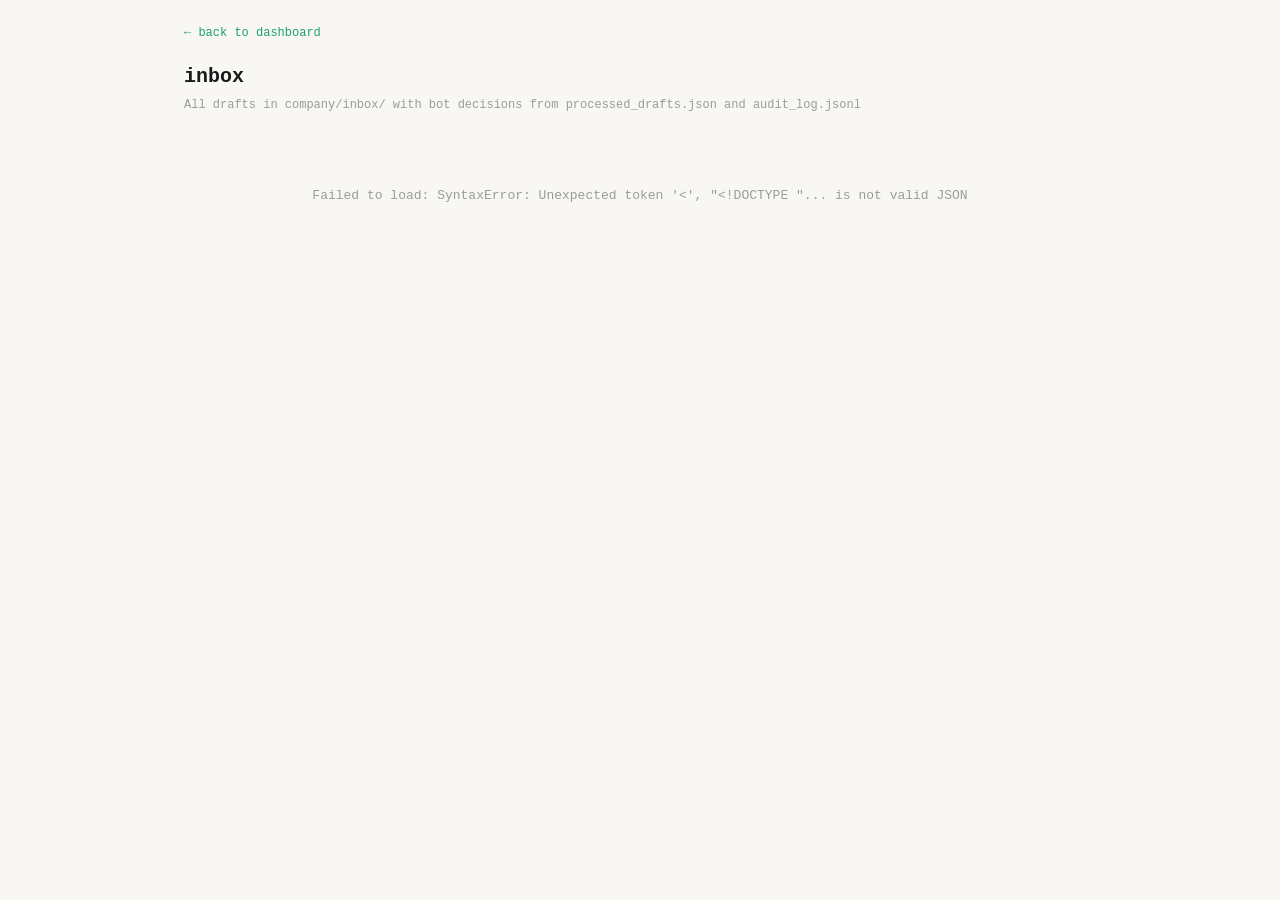
==== dashboard/static/inbox.html @ 3e333853 "added dashboard features" ====
<!DOCTYPE html>
<html lang="en">
<head>
  <meta charset="UTF-8" />
  <meta name="viewport" content="width=device-width, initial-scale=1" />
  <title>inbox — memory-claw</title>
  <style>
    :root {
      --teal-dark: #0F6E56;
      --teal: #1D9E75;
      --teal-light: #E1F5EE;
      --purple-dark: #534AB7;
      --purple-light: #EEEDFE;
      --bg: #f8f7f4;
      --panel: #ffffff;
      --border: #e8e6e0;
      --text: #1a1a1a;
      --secondary: #6b6b6b;
      --muted: #9b9b9b;
      --gray-bg: #eceae6;
      --blue: #2563eb;
      --font: ui-monospace, SFMono-Regular, Menlo, Monaco, Consolas, "Liberation Mono", monospace;
    }
    * { box-sizing: border-box; margin: 0; padding: 0; }
    body { font-family: var(--font); background: var(--bg); color: var(--text); font-size: 13px; line-height: 1.45; }
    .wrap { max-width: 960px; margin: 0 auto; padding: 24px; }
    .back { font-size: 12px; color: var(--teal); text-decoration: none; display: inline-block; margin-bottom: 20px; }
    .back:hover { text-decoration: underline; }
    h1 { font-size: 20px; margin-bottom: 6px; }
    .page-sub { color: var(--muted); font-size: 12px; margin-bottom: 24px; }
    .draft-card {
      background: var(--panel);
      border: 1px solid var(--border);
      border-radius: 8px;
      padding: 18px 20px;
      margin-bottom: 16px;
      box-shadow: 0 2px 8px rgba(0,0,0,0.06);
    }
    .draft-card:target { border-color: var(--teal); box-shadow: 0 0 0 2px var(--teal-light); }
    .draft-head { display: flex; justify-content: space-between; align-items: flex-start; gap: 12px; margin-bottom: 12px; }
    .draft-title { font-size: 16px; font-weight: 700; }
    .draft-path { font-size: 10px; color: var(--muted); margin-top: 4px; }
    .badge {
      font-size: 10px;
      padding: 2px 8px;
      border-radius: 4px;
      text-transform: lowercase;
      flex-shrink: 0;
    }
    .badge.new { background: var(--teal-light); color: var(--teal-dark); }
    .badge.sent { background: var(--purple-light); color: var(--purple-dark); }
    .badge.skipped { background: var(--gray-bg); color: var(--secondary); }
    .badge.processing { background: #dbeafe; color: var(--blue); }
    .draft-body {
      font-size: 12px;
      line-height: 1.55;
      margin-bottom: 14px;
      padding-bottom: 14px;
      border-bottom: 1px solid var(--border);
    }
    .draft-body h1, .draft-body h2, .draft-body h3 { margin: 10px 0 6px; font-size: 14px; }
    .draft-body p { margin: 6px 0; }
    .decision { font-size: 12px; }
    .decision h4 {
      font-size: 10px;
      text-transform: uppercase;
      letter-spacing: 0.06em;
      color: var(--muted);
      margin-bottom: 8px;
    }
    .kv { margin: 4px 0; color: var(--secondary); }
    .kv strong { color: var(--muted); font-weight: 600; }
    .slack-msg {
      margin-top: 10px;
      padding: 12px;
      background: #f3f2ef;
      border-radius: 6px;
      border: 1px solid var(--border);
      white-space: pre-wrap;
      font-size: 12px;
      line-height: 1.5;
    }
    .meta-pills { display: flex; flex-wrap: wrap; gap: 6px; margin-top: 8px; }
    .pill {
      font-size: 10px;
      padding: 2px 8px;
      border-radius: 4px;
      background: var(--purple-light);
      color: var(--purple-dark);
    }
    .empty { text-align: center; color: var(--muted); padding: 48px; }
    .loading { color: var(--muted); padding: 24px; }
  </style>
</head>
<body>
  <div class="wrap">
    <a class="back" href="/">← back to dashboard</a>
    <h1>inbox</h1>
    <p class="page-sub">All drafts in company/inbox/ with bot decisions from processed_drafts.json and audit_log.jsonl</p>
    <div id="drafts"><p class="loading">Loading drafts…</p></div>
  </div>
  <script>
    function esc(s) {
      const d = document.createElement("div");
      d.textContent = s == null ? "" : String(s);
      return d.innerHTML;
    }

    function basename(p) {
      if (!p) return "";
      const parts = p.split("/");
      return parts[parts.length - 1];
    }

    function renderDraft(d) {
      const pills = [];
      if (d.matched_source) pills.push(`<span class="pill">${esc(basename(d.matched_source))}</span>`);
      if (d.score != null) pills.push(`<span class="pill">score ${esc(Number(d.score).toFixed(2))}</span>`);
      if (d.slack_channel) pills.push(`<span class="pill">${esc(d.slack_channel)}</span>`);

      let slackMeta = "";
      if (d.slack_channel_id || d.slack_thread_ts || d.slack_permalink) {
        const lines = [];
        if (d.slack_channel_id) lines.push(`<div class="kv"><strong>channel:</strong> ${esc(d.slack_channel_id)}</div>`);
        if (d.slack_thread_ts) lines.push(`<div class="kv"><strong>thread:</strong> ${esc(d.slack_thread_ts)}</div>`);
        if (d.slack_permalink) lines.push(`<div class="kv"><strong>link:</strong> <a href="${esc(d.slack_permalink)}" target="_blank" rel="noopener">${esc(d.slack_permalink)}</a></div>`);
        slackMeta = lines.join("");
      }

      const msg = d.slack_message
        ? `<div class="slack-msg">${esc(d.slack_message)}</div>`
        : d.status === "skipped"
          ? `<div class="slack-msg">No message sent.${d.skip_reason ? " " + esc(d.skip_reason) : ""}</div>`
          : "";

      return `<article class="draft-card" id="${esc(d.path)}">
        <div class="draft-head">
          <div>
            <div class="draft-title">${esc(d.title)}</div>
            <div class="draft-path">${esc(d.path)}</div>
          </div>
          <span class="badge ${esc(d.status)}">${esc(d.status)}</span>
        </div>
        <div class="draft-body">${d.body_html || esc(d.body_markdown || "")}</div>
        ${slackMeta ? `<div class="decision"><h4>slack source</h4>${slackMeta}</div>` : ""}
        <div class="decision">
          <h4>bot decision</h4>
          <div class="kv">${esc(d.summary)}</div>
          <div class="meta-pills">${pills.join("")}</div>
          ${d.processed_at ? `<div class="kv" style="margin-top:8px"><strong>processed:</strong> ${esc(d.processed_at)}</div>` : ""}
        </div>
        ${msg ? `<div class="decision" style="margin-top:12px"><h4>slack message sent</h4>${msg}</div>` : ""}
      </article>`;
    }

    async function load() {
      const el = document.getElementById("drafts");
      try {
        const items = await fetch("/api/inbox/full").then((r) => r.json());
        if (!items.length) {
          el.innerHTML = '<p class="empty">No inbox files in company/inbox/</p>';
          return;
        }
        el.innerHTML = items.map(renderDraft).join("");
        if (location.hash) {
          const target = document.getElementById(decodeURIComponent(location.hash.slice(1)));
          if (target) target.scrollIntoView({ behavior: "smooth", block: "start" });
        }
      } catch (e) {
        el.innerHTML = `<p class="empty">Failed to load: ${esc(String(e))}</p>`;
      }
    }

    load();
  </script>
</body>
</html>
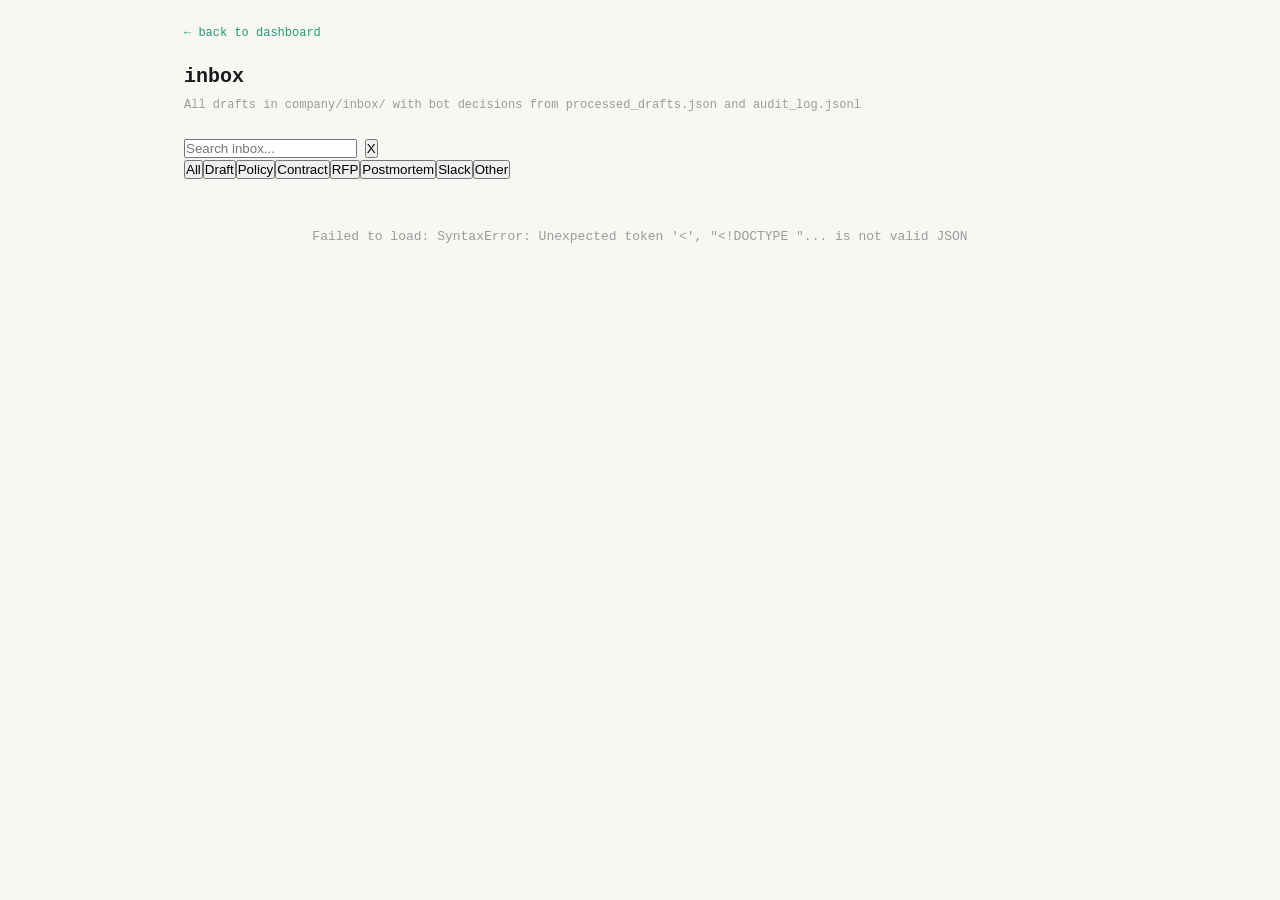
==== commit e913c753: "feat: add inbox detail page search and filter" ====
--- a/dashboard/static/inbox.html
+++ b/dashboard/static/inbox.html
@@ -91,12 +91,20 @@
     .empty { text-align: center; color: var(--muted); padding: 48px; }
     .loading { color: var(--muted); padding: 24px; }
   </style>
+  <link rel="stylesheet" href="/static/controls.css" />
 </head>
 <body>
   <div class="wrap">
     <a class="back" href="/">← back to dashboard</a>
     <h1>inbox</h1>
     <p class="page-sub">All drafts in company/inbox/ with bot decisions from processed_drafts.json and audit_log.jsonl</p>
+    <div class="inbox-controls">
+      <div class="search-wrap">
+        <input class="search-input" id="inbox-search" type="search" placeholder="Search inbox..." autocomplete="off" />
+        <button class="search-clear" id="inbox-search-clear" type="button" aria-label="Clear search">X</button>
+      </div>
+      <div class="filter-bar" id="inbox-filter-bar"></div>
+    </div>
     <div id="drafts"><p class="loading">Loading drafts…</p></div>
   </div>
   <script>
@@ -112,8 +120,71 @@
       return parts[parts.length - 1];
     }
 
+    const INBOX_FILTERS = [
+      ["all", "All"], ["draft", "Draft"], ["policy", "Policy"],
+      ["contract", "Contract"], ["rfp", "RFP"], ["postmortem", "Postmortem"],
+      ["slack", "Slack"], ["other", "Other"],
+    ];
+    let inboxTypeFilter = "all";
+    let inboxSearchTerm = "";
+    let inboxSearchTimer = null;
+
+    function renderInboxFilters() {
+      document.getElementById("inbox-filter-bar").innerHTML = INBOX_FILTERS
+        .map(([val, label]) =>
+          `<button type="button" class="filter-btn ${val === inboxTypeFilter ? "active" : ""}" data-filter="${esc(val)}">${esc(label)}</button>`
+        ).join("");
+      document.querySelectorAll("#inbox-filter-bar .filter-btn").forEach((btn) => {
+        btn.addEventListener("click", () => {
+          inboxTypeFilter = btn.dataset.filter || "all";
+          renderInboxFilters();
+          applyInboxFilters();
+        });
+      });
+    }
+
+    function applyInboxFilters() {
+      const cards = [...document.querySelectorAll("#drafts .draft-card")];
+      let visible = 0;
+      cards.forEach((card) => {
+        const typeOk = inboxTypeFilter === "all" || card.dataset.type === inboxTypeFilter;
+        const textOk = !inboxSearchTerm || (card.dataset.search || "").includes(inboxSearchTerm);
+        card.hidden = !(typeOk && textOk);
+        if (!card.hidden) visible++;
+      });
+      const old = document.querySelector("#drafts .filtered-empty");
+      if (old) old.remove();
+      if (cards.length && !visible) {
+        document.getElementById("drafts").insertAdjacentHTML("beforeend",
+          '<p class="filtered-empty">No inbox items match filters</p>');
+      }
+    }
+
+    function setupInboxSearch() {
+      const input = document.getElementById("inbox-search");
+      const clear = document.getElementById("inbox-search-clear");
+      input.addEventListener("input", () => {
+        clear.classList.toggle("visible", input.value.length > 0);
+        clearTimeout(inboxSearchTimer);
+        inboxSearchTimer = setTimeout(() => {
+          inboxSearchTerm = input.value.trim().toLowerCase();
+          applyInboxFilters();
+        }, 200);
+      });
+      clear.addEventListener("click", () => {
+        input.value = "";
+        inboxSearchTerm = "";
+        clear.classList.remove("visible");
+        applyInboxFilters();
+        input.focus();
+      });
+    }
+
     function renderDraft(d) {
       const pills = [];
+      const itemType = d.type || "other";
+      const searchText = [d.path, d.name, d.title, d.matched_source, basename(d.matched_source), d.summary, d.body_markdown, d.slack_message]
+        .filter(Boolean).map(s => String(s).toLowerCase()).join(" ");
       if (d.matched_source) pills.push(`<span class="pill">${esc(basename(d.matched_source))}</span>`);
       if (d.score != null) pills.push(`<span class="pill">score ${esc(Number(d.score).toFixed(2))}</span>`);
       if (d.slack_channel) pills.push(`<span class="pill">${esc(d.slack_channel)}</span>`);
@@ -133,7 +204,7 @@
           ? `<div class="slack-msg">No message sent.${d.skip_reason ? " " + esc(d.skip_reason) : ""}</div>`
           : "";
 
-      return `<article class="draft-card" id="${esc(d.path)}">
+      return `<article class="draft-card" id="${esc(d.path)}" data-type="${esc(itemType)}" data-search="${esc(searchText)}">
         <div class="draft-head">
           <div>
             <div class="draft-title">${esc(d.title)}</div>
@@ -162,6 +233,7 @@
           return;
         }
         el.innerHTML = items.map(renderDraft).join("");
+        applyInboxFilters();
         if (location.hash) {
           const target = document.getElementById(decodeURIComponent(location.hash.slice(1)));
           if (target) target.scrollIntoView({ behavior: "smooth", block: "start" });
@@ -171,6 +243,8 @@
       }
     }
 
+    renderInboxFilters();
+    setupInboxSearch();
     load();
   </script>
 </body>
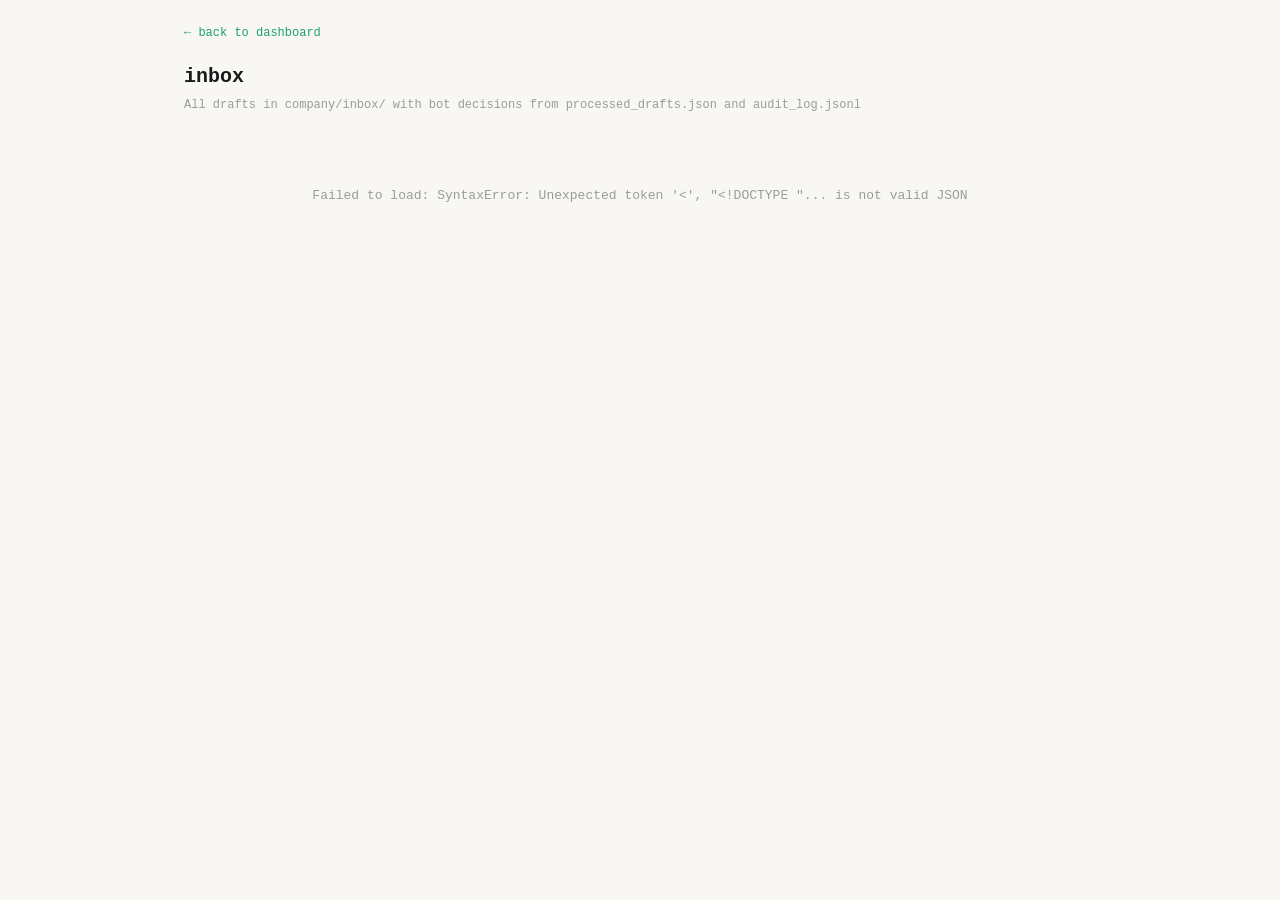
==== commit 7b967835: "feat: truncate inbox body with see more/less toggle" ====
--- a/dashboard/static/inbox.html
+++ b/dashboard/static/inbox.html
@@ -60,6 +60,39 @@
     }
     .draft-body h1, .draft-body h2, .draft-body h3 { margin: 10px 0 6px; font-size: 14px; }
     .draft-body p { margin: 6px 0; }
+    .draft-body-expand { margin-bottom: 14px; padding-bottom: 14px; border-bottom: 1px solid var(--border); }
+    .draft-body-preview {
+      font-size: 12px;
+      line-height: 1.55;
+      color: var(--text);
+      white-space: pre-wrap;
+    }
+    .draft-body-full-wrap {
+      max-height: 0;
+      overflow: hidden;
+      transition: max-height 300ms ease;
+    }
+    .draft-body-expand.is-expanded .draft-body-preview { display: none; }
+    .draft-body-full {
+      font-size: 12px;
+      line-height: 1.55;
+      padding-top: 0;
+    }
+    .draft-body-full h1, .draft-body-full h2, .draft-body-full h3 { margin: 10px 0 6px; font-size: 14px; }
+    .draft-body-full p { margin: 6px 0; }
+    .body-toggle {
+      display: inline-block;
+      margin-top: 8px;
+      padding: 0;
+      border: none;
+      background: none;
+      font-family: var(--font);
+      font-size: 12px;
+      color: var(--teal);
+      cursor: pointer;
+      text-decoration: none;
+    }
+    .body-toggle:hover { text-decoration: underline; }
     .decision { font-size: 12px; }
     .decision h4 {
       font-size: 10px;
@@ -91,20 +124,12 @@
     .empty { text-align: center; color: var(--muted); padding: 48px; }
     .loading { color: var(--muted); padding: 24px; }
   </style>
-  <link rel="stylesheet" href="/static/controls.css" />
 </head>
 <body>
   <div class="wrap">
     <a class="back" href="/">← back to dashboard</a>
     <h1>inbox</h1>
     <p class="page-sub">All drafts in company/inbox/ with bot decisions from processed_drafts.json and audit_log.jsonl</p>
-    <div class="inbox-controls">
-      <div class="search-wrap">
-        <input class="search-input" id="inbox-search" type="search" placeholder="Search inbox..." autocomplete="off" />
-        <button class="search-clear" id="inbox-search-clear" type="button" aria-label="Clear search">X</button>
-      </div>
-      <div class="filter-bar" id="inbox-filter-bar"></div>
-    </div>
     <div id="drafts"><p class="loading">Loading drafts…</p></div>
   </div>
   <script>
@@ -120,71 +145,62 @@
       return parts[parts.length - 1];
     }
 
-    const INBOX_FILTERS = [
-      ["all", "All"], ["draft", "Draft"], ["policy", "Policy"],
-      ["contract", "Contract"], ["rfp", "RFP"], ["postmortem", "Postmortem"],
-      ["slack", "Slack"], ["other", "Other"],
-    ];
-    let inboxTypeFilter = "all";
-    let inboxSearchTerm = "";
-    let inboxSearchTimer = null;
-
-    function renderInboxFilters() {
-      document.getElementById("inbox-filter-bar").innerHTML = INBOX_FILTERS
-        .map(([val, label]) =>
-          `<button type="button" class="filter-btn ${val === inboxTypeFilter ? "active" : ""}" data-filter="${esc(val)}">${esc(label)}</button>`
-        ).join("");
-      document.querySelectorAll("#inbox-filter-bar .filter-btn").forEach((btn) => {
+    function stripHtml(html) {
+      const d = document.createElement("div");
+      d.innerHTML = html || "";
+      return (d.textContent || "").replace(/\s+/g, " ").trim();
+    }
+
+    function truncatePlain(plain, maxLen) {
+      if (plain.length <= maxLen) {
+        return { preview: plain, needsToggle: false };
+      }
+      let cut = plain.slice(0, maxLen);
+      const lastSpace = cut.lastIndexOf(" ");
+      if (lastSpace > 40) cut = cut.slice(0, lastSpace);
+      return { preview: cut.trimEnd() + "…", needsToggle: true };
+    }
+
+    function renderBody(d) {
+      const html = d.body_html || "";
+      const markdown = d.body_markdown || "";
+      const plain = stripHtml(html) || markdown.replace(/\s+/g, " ").trim();
+      const { preview, needsToggle } = truncatePlain(plain, 300);
+
+      if (!needsToggle) {
+        return `<div class="draft-body">${html || esc(markdown)}</div>`;
+      }
+
+      return `<div class="draft-body-expand" data-path="${esc(d.path)}">
+        <div class="draft-body-preview">${esc(preview)}</div>
+        <div class="draft-body-full-wrap">
+          <div class="draft-body-full">${html || esc(markdown)}</div>
+        </div>
+        <button type="button" class="body-toggle" aria-expanded="false">See more</button>
+      </div>`;
+    }
+
+    function bindBodyToggles(root) {
+      root.querySelectorAll(".draft-body-expand").forEach((block) => {
+        const btn = block.querySelector(".body-toggle");
+        const fullWrap = block.querySelector(".draft-body-full-wrap");
+        if (!btn || !fullWrap) return;
+
         btn.addEventListener("click", () => {
-          inboxTypeFilter = btn.dataset.filter || "all";
-          renderInboxFilters();
-          applyInboxFilters();
+          const expanded = block.classList.toggle("is-expanded");
+          btn.setAttribute("aria-expanded", expanded ? "true" : "false");
+          btn.textContent = expanded ? "See less" : "See more";
+          if (expanded) {
+            fullWrap.style.maxHeight = fullWrap.scrollHeight + "px";
+          } else {
+            fullWrap.style.maxHeight = "0px";
+          }
         });
       });
     }
 
-    function applyInboxFilters() {
-      const cards = [...document.querySelectorAll("#drafts .draft-card")];
-      let visible = 0;
-      cards.forEach((card) => {
-        const typeOk = inboxTypeFilter === "all" || card.dataset.type === inboxTypeFilter;
-        const textOk = !inboxSearchTerm || (card.dataset.search || "").includes(inboxSearchTerm);
-        card.hidden = !(typeOk && textOk);
-        if (!card.hidden) visible++;
-      });
-      const old = document.querySelector("#drafts .filtered-empty");
-      if (old) old.remove();
-      if (cards.length && !visible) {
-        document.getElementById("drafts").insertAdjacentHTML("beforeend",
-          '<p class="filtered-empty">No inbox items match filters</p>');
-      }
-    }
-
-    function setupInboxSearch() {
-      const input = document.getElementById("inbox-search");
-      const clear = document.getElementById("inbox-search-clear");
-      input.addEventListener("input", () => {
-        clear.classList.toggle("visible", input.value.length > 0);
-        clearTimeout(inboxSearchTimer);
-        inboxSearchTimer = setTimeout(() => {
-          inboxSearchTerm = input.value.trim().toLowerCase();
-          applyInboxFilters();
-        }, 200);
-      });
-      clear.addEventListener("click", () => {
-        input.value = "";
-        inboxSearchTerm = "";
-        clear.classList.remove("visible");
-        applyInboxFilters();
-        input.focus();
-      });
-    }
-
     function renderDraft(d) {
       const pills = [];
-      const itemType = d.type || "other";
-      const searchText = [d.path, d.name, d.title, d.matched_source, basename(d.matched_source), d.summary, d.body_markdown, d.slack_message]
-        .filter(Boolean).map(s => String(s).toLowerCase()).join(" ");
       if (d.matched_source) pills.push(`<span class="pill">${esc(basename(d.matched_source))}</span>`);
       if (d.score != null) pills.push(`<span class="pill">score ${esc(Number(d.score).toFixed(2))}</span>`);
       if (d.slack_channel) pills.push(`<span class="pill">${esc(d.slack_channel)}</span>`);
@@ -204,7 +220,7 @@
           ? `<div class="slack-msg">No message sent.${d.skip_reason ? " " + esc(d.skip_reason) : ""}</div>`
           : "";
 
-      return `<article class="draft-card" id="${esc(d.path)}" data-type="${esc(itemType)}" data-search="${esc(searchText)}">
+      return `<article class="draft-card" id="${esc(d.path)}">
         <div class="draft-head">
           <div>
             <div class="draft-title">${esc(d.title)}</div>
@@ -212,7 +228,7 @@
           </div>
           <span class="badge ${esc(d.status)}">${esc(d.status)}</span>
         </div>
-        <div class="draft-body">${d.body_html || esc(d.body_markdown || "")}</div>
+        ${renderBody(d)}
         ${slackMeta ? `<div class="decision"><h4>slack source</h4>${slackMeta}</div>` : ""}
         <div class="decision">
           <h4>bot decision</h4>
@@ -233,7 +249,7 @@
           return;
         }
         el.innerHTML = items.map(renderDraft).join("");
-        applyInboxFilters();
+        bindBodyToggles(el);
         if (location.hash) {
           const target = document.getElementById(decodeURIComponent(location.hash.slice(1)));
           if (target) target.scrollIntoView({ behavior: "smooth", block: "start" });
@@ -243,8 +259,6 @@
       }
     }
 
-    renderInboxFilters();
-    setupInboxSearch();
     load();
   </script>
 </body>
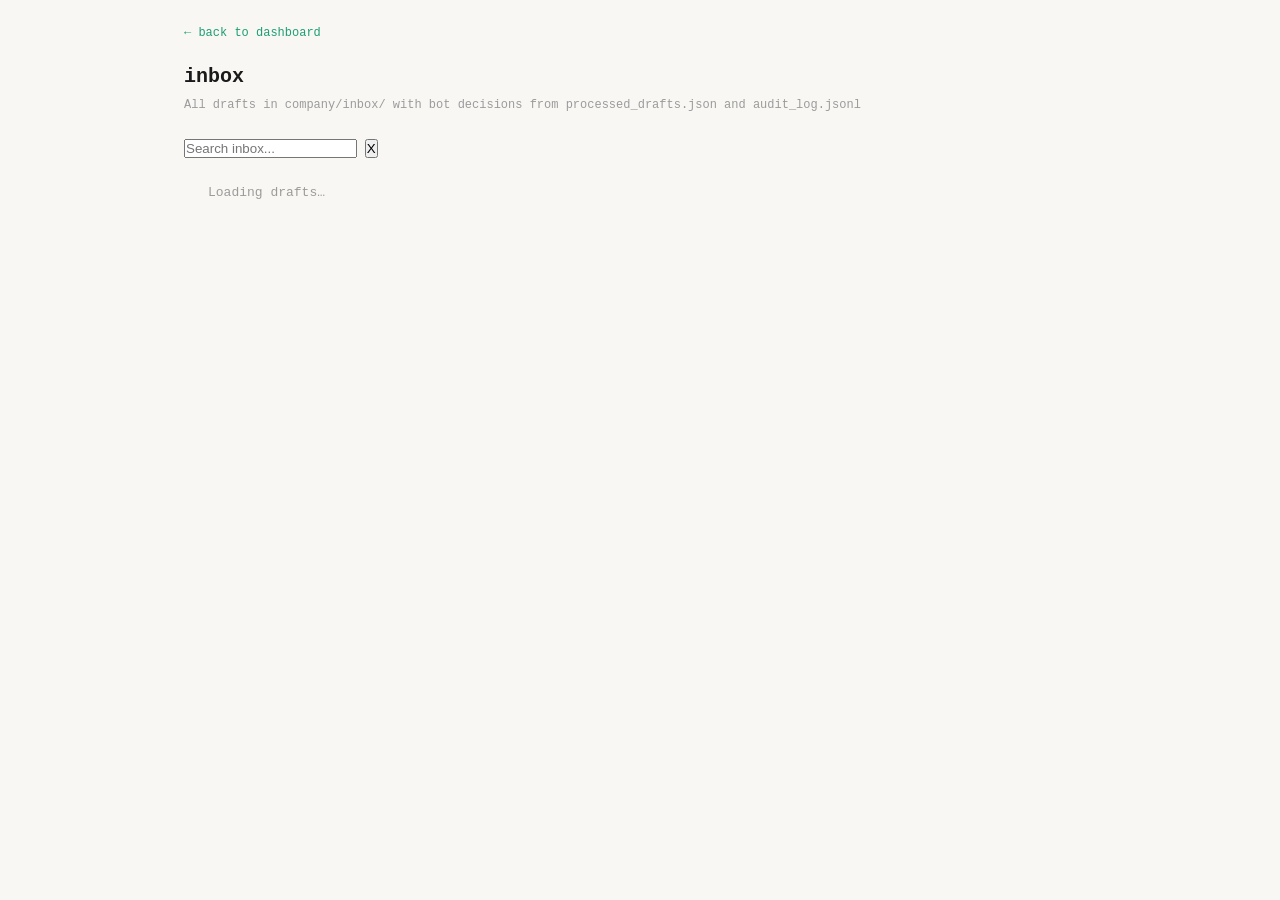
==== commit a8a0eb7f: "Merge origin/main into feature/dashboard" ====
--- a/dashboard/static/inbox.html
+++ b/dashboard/static/inbox.html
@@ -124,12 +124,20 @@
     .empty { text-align: center; color: var(--muted); padding: 48px; }
     .loading { color: var(--muted); padding: 24px; }
   </style>
+  <link rel="stylesheet" href="/static/controls.css" />
 </head>
 <body>
   <div class="wrap">
     <a class="back" href="/">← back to dashboard</a>
     <h1>inbox</h1>
     <p class="page-sub">All drafts in company/inbox/ with bot decisions from processed_drafts.json and audit_log.jsonl</p>
+    <div class="inbox-controls">
+      <div class="search-wrap">
+        <input class="search-input" id="inbox-search" type="search" placeholder="Search inbox..." autocomplete="off" />
+        <button class="search-clear" id="inbox-search-clear" type="button" aria-label="Clear search">X</button>
+      </div>
+      <div class="filter-bar" id="inbox-filter-bar"></div>
+    </div>
     <div id="drafts"><p class="loading">Loading drafts…</p></div>
   </div>
   <script>
@@ -143,6 +151,66 @@
       if (!p) return "";
       const parts = p.split("/");
       return parts[parts.length - 1];
+    }
+
+    const INBOX_FILTERS = [
+      ["all", "All"], ["draft", "Draft"], ["policy", "Policy"],
+      ["contract", "Contract"], ["rfp", "RFP"], ["postmortem", "Postmortem"],
+      ["slack", "Slack"], ["other", "Other"],
+    ];
+    let inboxTypeFilter = "all";
+    let inboxSearchTerm = "";
+    let inboxSearchTimer = null;
+
+    function renderInboxFilters() {
+      document.getElementById("inbox-filter-bar").innerHTML = INBOX_FILTERS
+        .map(([val, label]) =>
+          `<button type="button" class="filter-btn ${val === inboxTypeFilter ? "active" : ""}" data-filter="${esc(val)}">${esc(label)}</button>`
+        ).join("");
+      document.querySelectorAll("#inbox-filter-bar .filter-btn").forEach((btn) => {
+        btn.addEventListener("click", () => {
+          inboxTypeFilter = btn.dataset.filter || "all";
+          renderInboxFilters();
+          applyInboxFilters();
+        });
+      });
+    }
+
+    function applyInboxFilters() {
+      const cards = [...document.querySelectorAll("#drafts .draft-card")];
+      let visible = 0;
+      cards.forEach((card) => {
+        const typeOk = inboxTypeFilter === "all" || card.dataset.type === inboxTypeFilter;
+        const textOk = !inboxSearchTerm || (card.dataset.search || "").includes(inboxSearchTerm);
+        card.hidden = !(typeOk && textOk);
+        if (!card.hidden) visible++;
+      });
+      const old = document.querySelector("#drafts .filtered-empty");
+      if (old) old.remove();
+      if (cards.length && !visible) {
+        document.getElementById("drafts").insertAdjacentHTML("beforeend",
+          '<p class="filtered-empty">No inbox items match filters</p>');
+      }
+    }
+
+    function setupInboxSearch() {
+      const input = document.getElementById("inbox-search");
+      const clear = document.getElementById("inbox-search-clear");
+      input.addEventListener("input", () => {
+        clear.classList.toggle("visible", input.value.length > 0);
+        clearTimeout(inboxSearchTimer);
+        inboxSearchTimer = setTimeout(() => {
+          inboxSearchTerm = input.value.trim().toLowerCase();
+          applyInboxFilters();
+        }, 200);
+      });
+      clear.addEventListener("click", () => {
+        input.value = "";
+        inboxSearchTerm = "";
+        clear.classList.remove("visible");
+        applyInboxFilters();
+        input.focus();
+      });
     }
 
     function stripHtml(html) {
@@ -199,8 +267,11 @@
       });
     }
 
-    function renderDraft(d) {
+    function renderDraft(d)    function renderDraft(d) {
       const pills = [];
+      const itemType = d.type || "other";
+      const searchText = [d.path, d.name, d.title, d.matched_source, basename(d.matched_source), d.summary, d.body_markdown, d.slack_message]
+        .filter(Boolean).map(s => String(s).toLowerCase()).join(" ");
       if (d.matched_source) pills.push(`<span class="pill">${esc(basename(d.matched_source))}</span>`);
       if (d.score != null) pills.push(`<span class="pill">score ${esc(Number(d.score).toFixed(2))}</span>`);
       if (d.slack_channel) pills.push(`<span class="pill">${esc(d.slack_channel)}</span>`);
@@ -220,7 +291,7 @@
           ? `<div class="slack-msg">No message sent.${d.skip_reason ? " " + esc(d.skip_reason) : ""}</div>`
           : "";
 
-      return `<article class="draft-card" id="${esc(d.path)}">
+      return `<article class="draft-card" id="${esc(d.path)}" data-type="${esc(itemType)}" data-search="${esc(searchText)}">
         <div class="draft-head">
           <div>
             <div class="draft-title">${esc(d.title)}</div>
@@ -250,6 +321,7 @@
         }
         el.innerHTML = items.map(renderDraft).join("");
         bindBodyToggles(el);
+        applyInboxFilters();
         if (location.hash) {
           const target = document.getElementById(decodeURIComponent(location.hash.slice(1)));
           if (target) target.scrollIntoView({ behavior: "smooth", block: "start" });
@@ -259,6 +331,8 @@
       }
     }
 
+    renderInboxFilters();
+    setupInboxSearch();
     load();
   </script>
 </body>
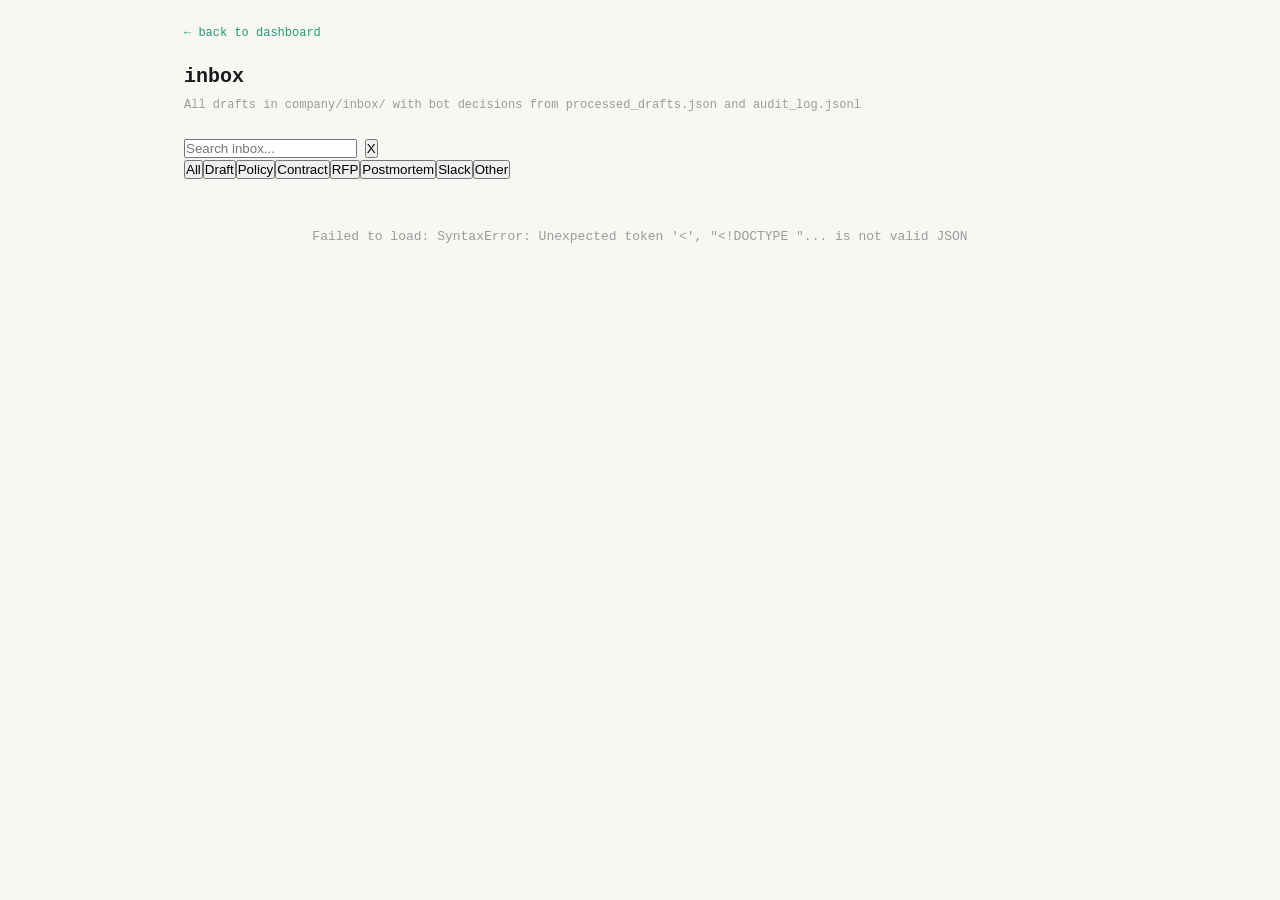
==== commit 36ffd6ca: "Merge main into feature/dashboard Resolve merge cleanly: keep inbox search/filter on /inbox only, fi" ====
--- a/dashboard/static/inbox.html
+++ b/dashboard/static/inbox.html
@@ -267,7 +267,7 @@
       });
     }
 
-    function renderDraft(d)    function renderDraft(d) {
+    function renderDraft(d) {
       const pills = [];
       const itemType = d.type || "other";
       const searchText = [d.path, d.name, d.title, d.matched_source, basename(d.matched_source), d.summary, d.body_markdown, d.slack_message]
